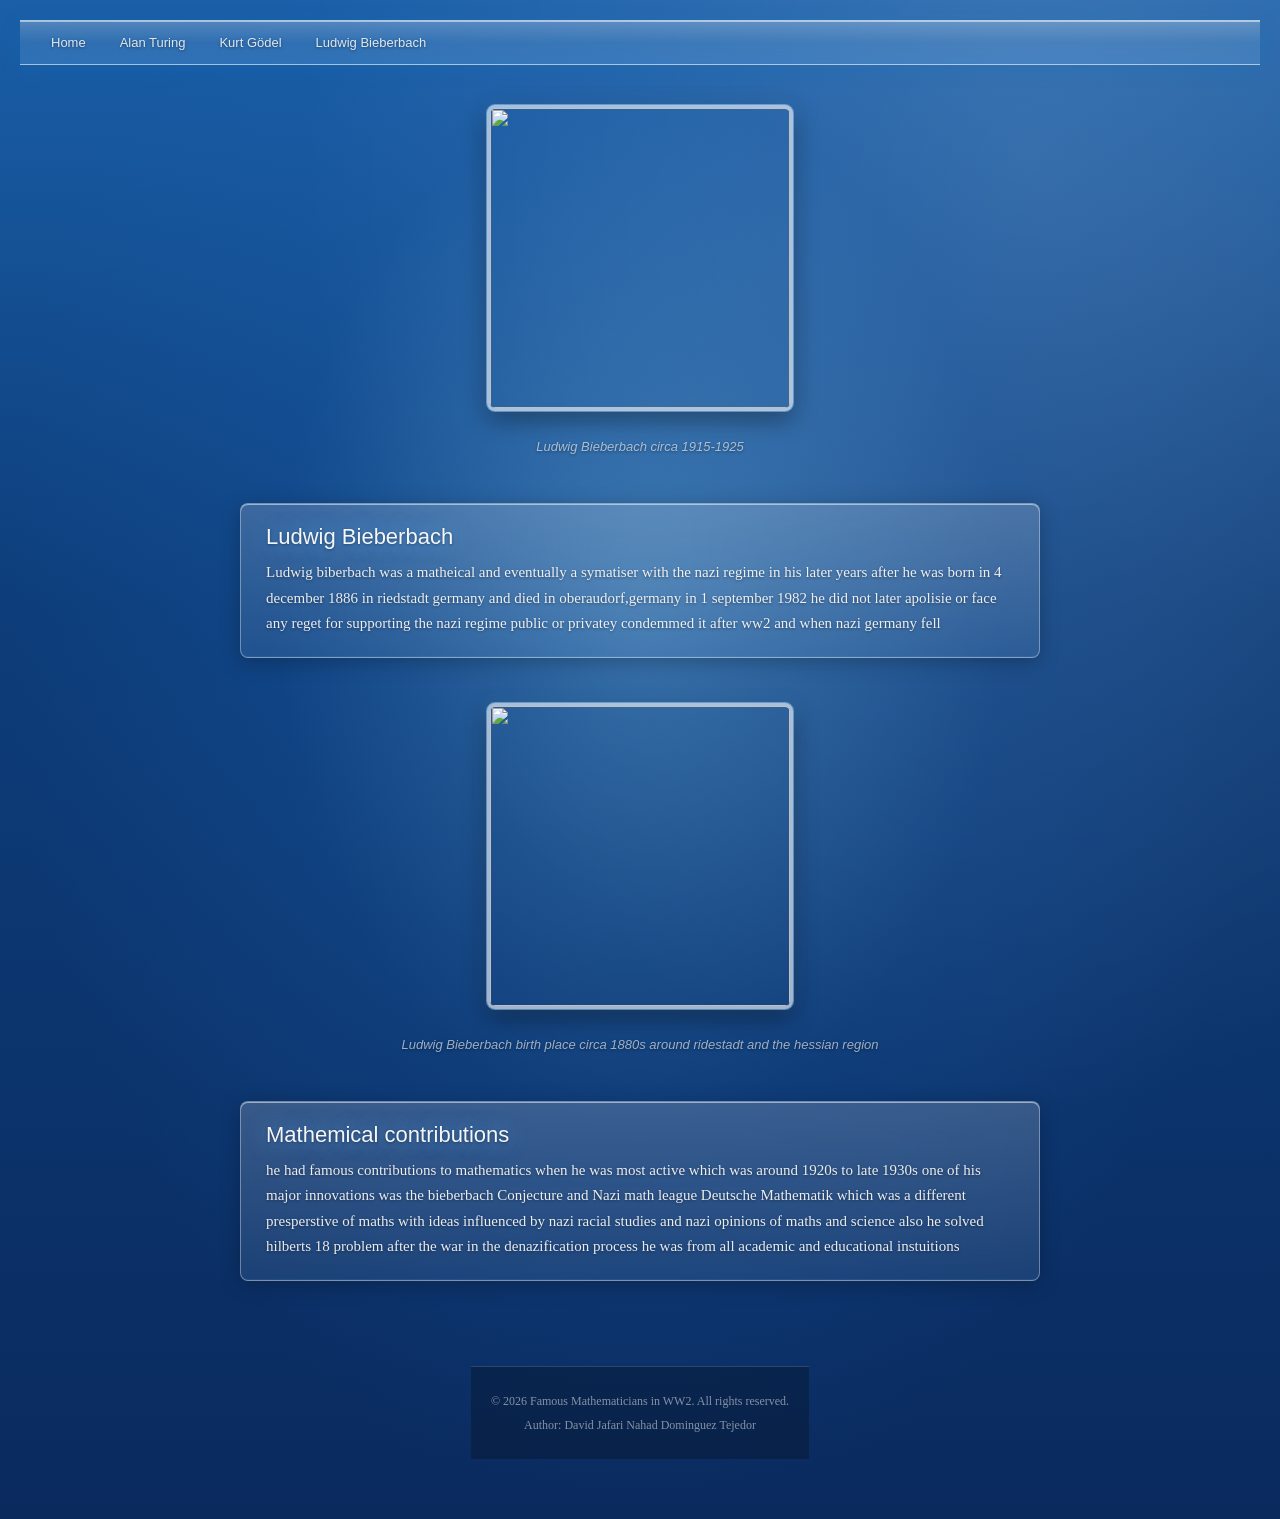
==== john_von_neumann.html @ ea58933e "Add files via upload" ====
<!DOCTYPE html>
<html lang="en">
<head>
    <meta charset="UTF-8">
    <meta name="viewport" content="width=device-width, initial-scale=1.0">
    <title>Ludwig biberbach</title>
    <link rel="stylesheet" href="style.css">
</head>
<body>

    <!-- NAVBAR -->
    <div class="navbar">
        <ul>
            <li><a href="intex.html"><h1>Home</h1></a></li>
            <li><a href="alan_turing.html"><h1>Alan Turing</h1></a></li>
            <li><a href="kurt_godel.html"><h1>Kurt Gödel</h1></a></li>
            <li><a href="john_von_neumann.html"><h1>Ludwig Bieberbach</h1></a></li>
        </ul>
    </div>

    <!-- MAIN CONTENT -->
    <div class="content">
         <img src=https://encrypted-tbn0.gstatic.com/licensed-image?q=tbn:ANd9GcR5VizfpqvVIeFrWsqnNmc5N9L2WBUWR_lVEKXimd8DpmKJ_3FqlmxJEAuVUxq-4cHM-TH46N_VlKV0B0m1Vwc5A5RPlT6OklPiwgCTO8_TKcZZvbau3ADiIC1NbJ9fKLuRTaPB4EsnuiA&s=19>
        <p class="caption">Ludwig Bieberbach circa 1915-1925</p>
        <div class="text-box">
            <h2>Ludwig Bieberbach</h2>
            <p>Ludwig biberbach was a matheical and eventually a symatiser with the nazi regime in his later years after he was born in 4 december 1886 in riedstadt germany and died in oberaudorf,germany in 1 september 1982 he did not later apolisie or face any reget for supporting the nazi regime public or privatey condemmed it after ww2 and when nazi germany fell  </p>
        </div>
          <img src=https://encrypted-tbn3.gstatic.com/images?q=tbn:ANd9GcQrzRrbfUcxj6j8-K-9aWU0N3jUx66ZR4FECU3OUaqFJ4ovYqBEVIhiwU9ZQYCJ>
        <p class="caption">Ludwig Bieberbach birth place circa 1880s around ridestadt and the hessian region</p>
        <div class="text-box">
            <h2>Mathemical contributions </h2>
            <p> he had famous contributions to mathematics when he was most active which was around 1920s to late 1930s one of his major  innovations was the bieberbach Conjecture and Nazi math league Deutsche Mathematik which was a different presperstive of maths with ideas influenced by nazi racial studies and nazi opinions of maths and science also he solved hilberts 18 problem after the war in the denazification process he was from all academic   and educational instuitions   </p>
        </div>



    <!-- FOOTER -->
    <footer>
        <p>&copy; 2026 Famous Mathematicians in WW2. All rights reserved.</p>
        <p>Author: David Jafari Nahad Dominguez Tejedor</p>
    </footer>

</body>
</html>
---- style.css ----
/* ---- BODY & BACKGROUND ---- */
body {
    min-height: 100vh;
    margin: 0;
    padding: 20px;
    position: relative;
    font-family: 'Segoe UI', Arial, sans-serif;

    background:
        radial-gradient(
            ellipse at 50% 40%,
            rgba(120, 200, 255, 0.35) 0%,
            rgba(30, 100, 180, 0.2) 40%,
            transparent 70%
        ),
        radial-gradient(
            ellipse at 80% 10%,
            rgba(255, 255, 255, 0.15) 0%,
            transparent 50%
        ),
        linear-gradient(
            to bottom,
            #1a5fa8 0%,
            #0d3d7a 40%,
            #0a2a5e 100%
        );
}

/* ---- NAVBAR ---- */
.navbar {
    display: flex;
    justify-content: space-between;
    align-items: center;
    padding: 8px 16px;
    margin-bottom: 30px;

    background: linear-gradient(
        to bottom,
        rgba(255, 255, 255, 0.25) 0%,
        rgba(180, 220, 255, 0.15) 50%,
        rgba(140, 200, 255, 0.2) 100%
    );
    backdrop-filter: blur(20px);
    -webkit-backdrop-filter: blur(20px);
    border-bottom: 1px solid rgba(255, 255, 255, 0.5);
    border-top: 1px solid rgba(255, 255, 255, 0.6);
    box-shadow:
        0 4px 20px rgba(0, 120, 200, 0.2),
        inset 0 1px 0 rgba(255, 255, 255, 0.5);
}

.navbar ul {
    list-style: none;
    display: flex;
    gap: 4px;
    margin: 0;
    padding: 0;
}

.navbar ul li a {
    text-decoration: none;
    padding: 5px 14px;
    border-radius: 4px;
    display: block;
    transition: all 0.2s ease;
    background: transparent;
    border: 1px solid transparent;
}

.navbar ul li a h1 {
    font-family: 'Segoe UI', Arial, sans-serif;
    font-size: 13px;
    font-weight: 400;
    color: rgba(255, 255, 255, 0.85);
    margin: 0;
    transition: color 0.2s ease;
    white-space: nowrap;
    text-shadow: 0 1px 3px rgba(0, 0, 0, 0.4);
}

.navbar ul li a:hover {
    background: linear-gradient(
        to bottom,
        rgba(255, 255, 255, 0.55) 0%,
        rgba(180, 225, 255, 0.35) 50%,
        rgba(140, 200, 255, 0.45) 100%
    );
    border: 1px solid rgba(100, 180, 255, 0.6);
    box-shadow:
        0 0 8px rgba(100, 180, 255, 0.4),
        inset 0 1px 0 rgba(255, 255, 255, 0.8),
        inset 0 -1px 0 rgba(100, 180, 255, 0.2);
}

.navbar ul li a:hover h1 {
    color: rgba(0, 0, 0, 0.9);
    text-shadow: 0 1px 3px rgba(255, 255, 255, 1);
}

.navbar ul li a:active {
    background: linear-gradient(
        to bottom,
        rgba(140, 200, 255, 0.4) 0%,
        rgba(180, 225, 255, 0.25) 100%
    );
    box-shadow:
        inset 0 2px 4px rgba(0, 100, 200, 0.2),
        inset 0 1px 0 rgba(100, 180, 255, 0.3);
    border: 1px solid rgba(80, 160, 230, 0.7);
    transform: translateY(1px);
}

/* ---- PHOTO FRAME ---- */
img {
    width: 300px;
    height: 300px;
    object-fit: cover;
    display: block;

    /* Aero glass frame */
    border: 3px solid rgba(255, 255, 255, 0.6);
    border-radius: 8px;
    box-shadow:
        0 0 0 1px rgba(100, 180, 255, 0.4),
        0 8px 25px rgba(0, 0, 0, 0.4),
        0 0 15px rgba(100, 180, 255, 0.2),
        inset 0 1px 0 rgba(255, 255, 255, 0.8);
    outline: 1px solid rgba(255, 255, 255, 0.2);
    transition: all 0.3s ease;
}

img:hover {
    transform: scale(1.02);
    box-shadow:
        0 0 0 1px rgba(100, 180, 255, 0.6),
        0 12px 35px rgba(0, 0, 0, 0.5),
        0 0 25px rgba(100, 180, 255, 0.4),
        inset 0 1px 0 rgba(255, 255, 255, 0.9);
}

/* ---- TEXT BOX ---- */
.text-box {
    background: linear-gradient(
        to bottom,
        rgba(255, 255, 255, 0.18) 0%,
        rgba(180, 220, 255, 0.1) 100%
    );
    backdrop-filter: blur(15px);
    -webkit-backdrop-filter: blur(15px);

    border: 1px solid rgba(255, 255, 255, 0.35);
    border-radius: 8px;
    padding: 20px 25px;
    margin: 20px 0;

    box-shadow:
        0 4px 20px rgba(0, 0, 0, 0.25),
        inset 0 1px 0 rgba(255, 255, 255, 0.5),
        inset 0 -1px 0 rgba(100, 180, 255, 0.1);
}

/* ---- PARAGRAPH TEXT ---- */
p {
    font-family: 'Segoe UI', 'Times New Roman', serif;
    font-size: 15px;
    line-height: 1.7;
    color: rgba(255, 255, 255, 0.9);
    text-shadow: 0 1px 3px rgba(0, 0, 0, 0.4);
    margin: 0;
}

/* ---- PAGE TITLE ---- */
h2 {
    font-family: 'Segoe UI', Arial, sans-serif;
    font-size: 22px;
    font-weight: 300;
    color: rgba(255, 255, 255, 0.95);
    text-shadow:
        0 0 20px rgba(100, 180, 255, 0.6),
        0 1px 3px rgba(0, 0, 0, 0.4);
    margin: 0 0 10px 0;
}
/* ---- CONTENT WRAPPER ---- */
.content {
    max-width: 800px;
    margin: 40px auto;
    padding: 0 20px;
    display: flex;
    flex-direction: column;
    gap: 25px;
    align-items: center;
}

/* ---- PHOTO SECTION ---- */
.photo-section {
    display: flex;
    flex-direction: column;
    align-items: center;
    gap: 10px;
}

/* ---- CAPTION under photo ---- */
.caption {
    font-family: 'Segoe UI', Arial, sans-serif;
    font-size: 13px;
    color: rgba(255, 255, 255, 0.6);
    text-align: center;
    font-style: italic;
    margin: 0;
    text-shadow: 0 1px 3px rgba(0, 0, 0, 0.4);
}
/* ---- LINKS INSIDE TEXT BOX ---- */
.text-box a {
    color: rgba(150, 210, 255, 0.95);
    text-decoration: none;
    border-bottom: 1px solid rgba(150, 210, 255, 0.4);
    transition: all 0.2s ease;
}

.text-box a:hover {
    color: rgba(255, 255, 255, 1);
    border-bottom: 1px solid rgba(255, 255, 255, 0.8);
}

/* ---- DISCLAIMER BOX ---- */
.disclaimer {
    border: 1px solid rgba(255, 200, 100, 0.3);
    background: linear-gradient(
        to bottom,
        rgba(255, 200, 100, 0.08) 0%,
        rgba(255, 180, 50, 0.05) 100%
    );
}

.disclaimer p {
    color: rgba(255, 220, 150, 0.9);
    font-size: 13px;
    text-align: center;
}

/* ---- FOOTER ---- */
footer {
    text-align: center;
    padding: 20px;
    margin-top: 40px;
    background: rgba(0, 0, 0, 0.25);
    border-top: 1px solid rgba(255, 255, 255, 0.15);
}

footer p {
    color: rgba(255, 255, 255, 0.5);
    font-size: 12px;
    margin: 4px 0;
    text-shadow: none;
}
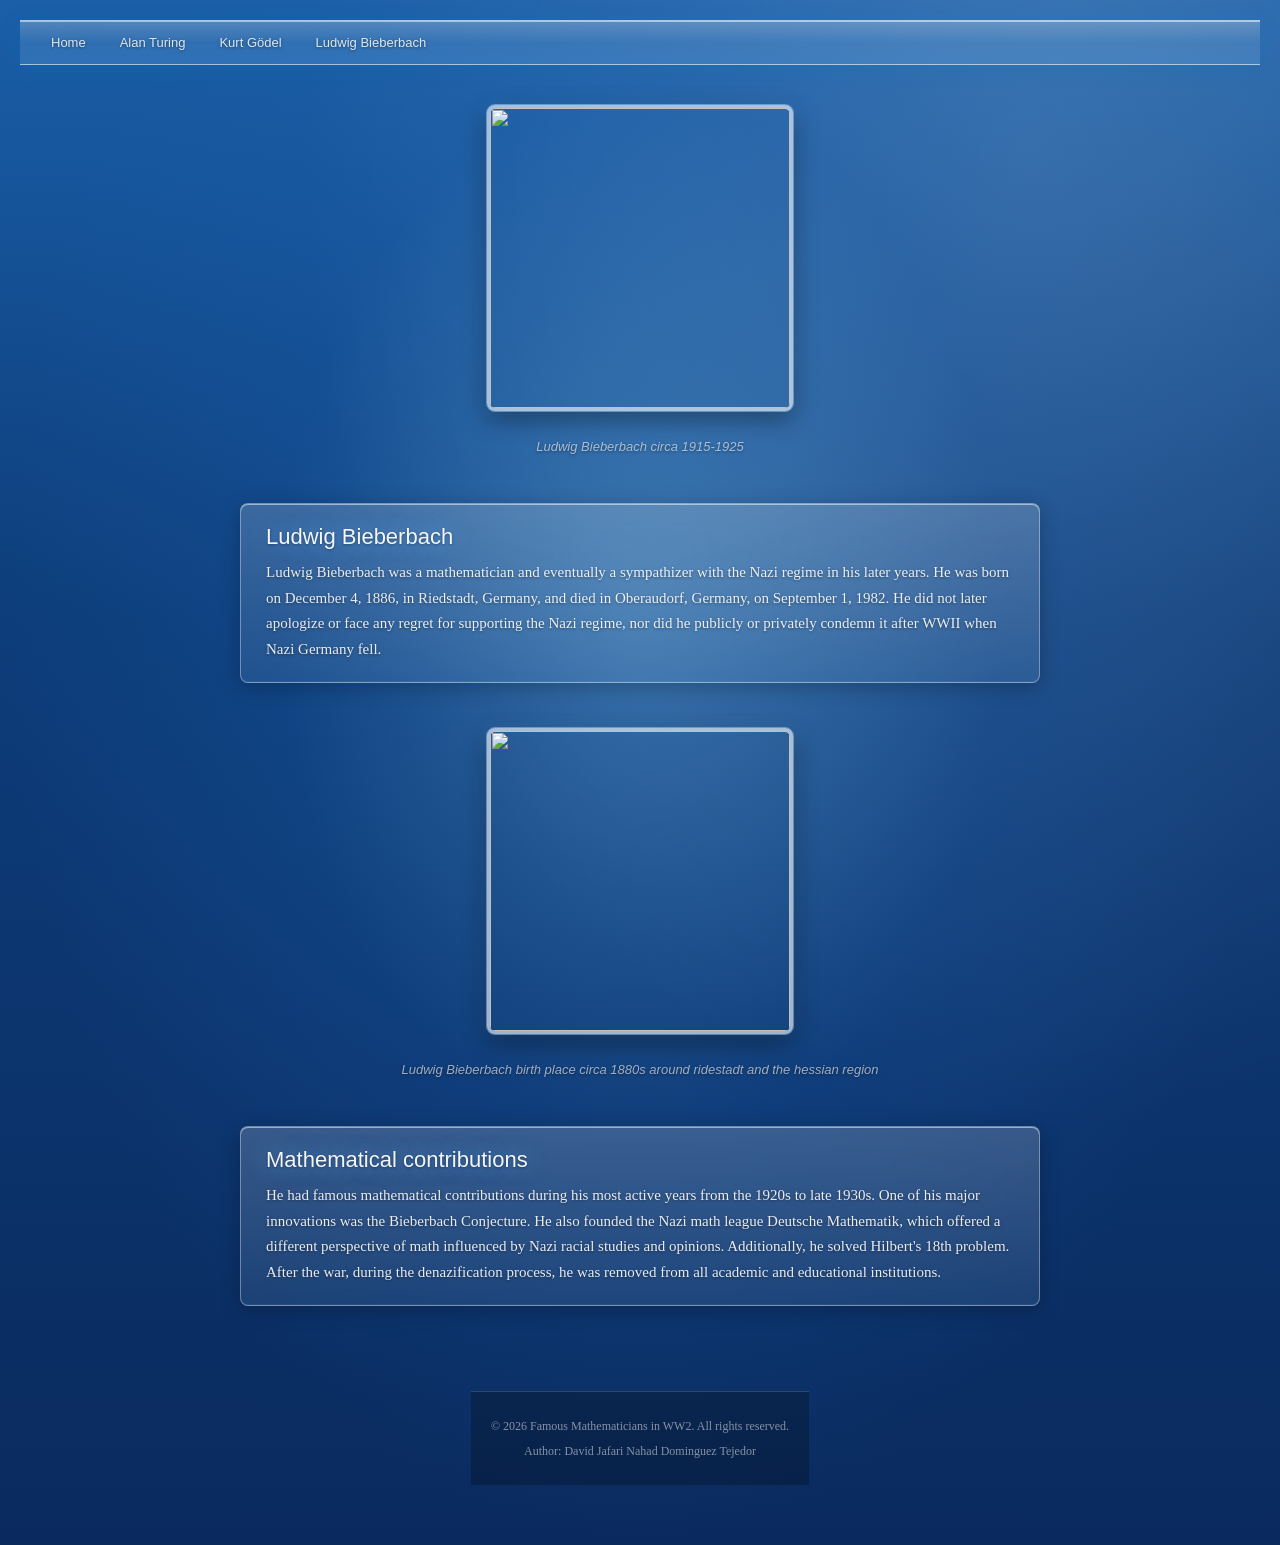
==== commit 700cb60b: "Add files via upload" ====
--- a/john_von_neumann.html
+++ b/john_von_neumann.html
@@ -11,7 +11,7 @@
     <!-- NAVBAR -->
     <div class="navbar">
         <ul>
-            <li><a href="intex.html"><h1>Home</h1></a></li>
+            <li><a href="index.html"><h1>Home</h1></a></li>
             <li><a href="alan_turing.html"><h1>Alan Turing</h1></a></li>
             <li><a href="kurt_godel.html"><h1>Kurt Gödel</h1></a></li>
             <li><a href="john_von_neumann.html"><h1>Ludwig Bieberbach</h1></a></li>
@@ -24,13 +24,13 @@
         <p class="caption">Ludwig Bieberbach circa 1915-1925</p>
         <div class="text-box">
             <h2>Ludwig Bieberbach</h2>
-            <p>Ludwig biberbach was a matheical and eventually a symatiser with the nazi regime in his later years after he was born in 4 december 1886 in riedstadt germany and died in oberaudorf,germany in 1 september 1982 he did not later apolisie or face any reget for supporting the nazi regime public or privatey condemmed it after ww2 and when nazi germany fell  </p>
+            <p>Ludwig Bieberbach was a mathematician and eventually a sympathizer with the Nazi regime in his later years. He was born on December 4, 1886, in Riedstadt, Germany, and died in Oberaudorf, Germany, on September 1, 1982. He did not later apologize or face any regret for supporting the Nazi regime, nor did he publicly or privately condemn it after WWII when Nazi Germany fell.  </p>
         </div>
           <img src=https://encrypted-tbn3.gstatic.com/images?q=tbn:ANd9GcQrzRrbfUcxj6j8-K-9aWU0N3jUx66ZR4FECU3OUaqFJ4ovYqBEVIhiwU9ZQYCJ>
         <p class="caption">Ludwig Bieberbach birth place circa 1880s around ridestadt and the hessian region</p>
         <div class="text-box">
-            <h2>Mathemical contributions </h2>
-            <p> he had famous contributions to mathematics when he was most active which was around 1920s to late 1930s one of his major  innovations was the bieberbach Conjecture and Nazi math league Deutsche Mathematik which was a different presperstive of maths with ideas influenced by nazi racial studies and nazi opinions of maths and science also he solved hilberts 18 problem after the war in the denazification process he was from all academic   and educational instuitions   </p>
+            <h2>Mathematical contributions </h2>
+            <p>He had famous mathematical contributions during his most active years from the 1920s to late 1930s. One of his major innovations was the Bieberbach Conjecture. He also founded the Nazi math league Deutsche Mathematik, which offered a different perspective of math influenced by Nazi racial studies and opinions. Additionally, he solved Hilbert's 18th problem. After the war, during the denazification process, he was removed from all academic and educational institutions.</p>
         </div>
 
 
